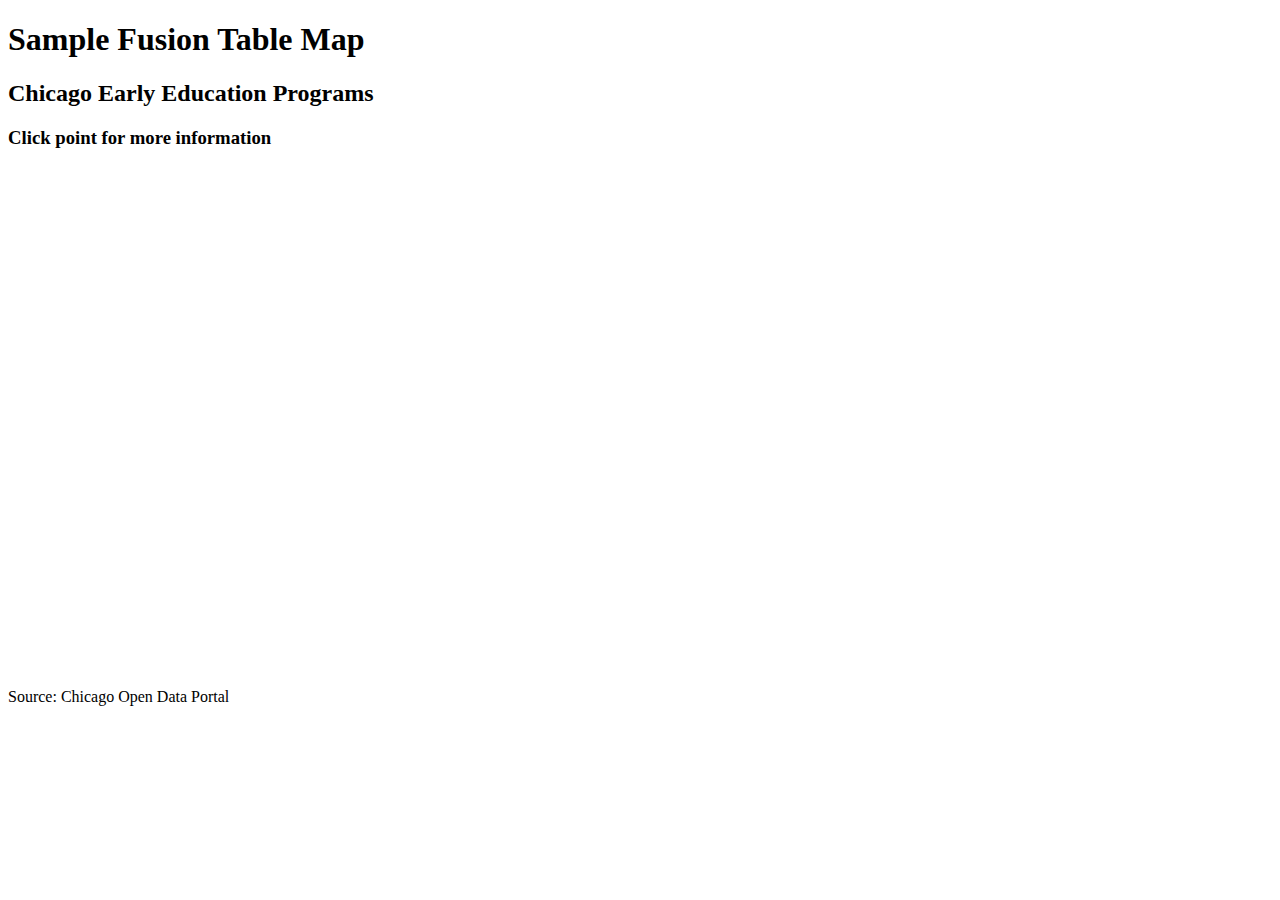
==== index.html @ 2ffaf1b2 "added instruction" ====
<!DOCTYPE HTML>
<html lang = "en">
<head>
  <!-- basic.html -->
  <title>Fusion Table Map</title>
  <meta charset = "UTF-8" />
</head>
<body>
  <h1>Sample Fusion Table Map</h1>
    <h2>Chicago Early Education Programs</h2>
    <h3> Click point for more information </h3>
  <p>
<iframe width="800" height="500" scrolling="no" frameborder="no" src="https://fusiontables.google.com/embedviz?q=select+col19+from+1VbLwDtDi7ql2toiwBEfQG4k-xWFGYdw_augrBH9C&amp;viz=MAP&amp;h=false&amp;lat=41.83778022583843&amp;lng=-87.58988319479363&amp;t=1&amp;z=11&amp;l=col19&amp;y=2&amp;tmplt=2&amp;hml=TWO_COL_LAT_LNG"></iframe>
  </p>
  <p> Source: Chicago Open Data Portal </p>
</body>
</html>
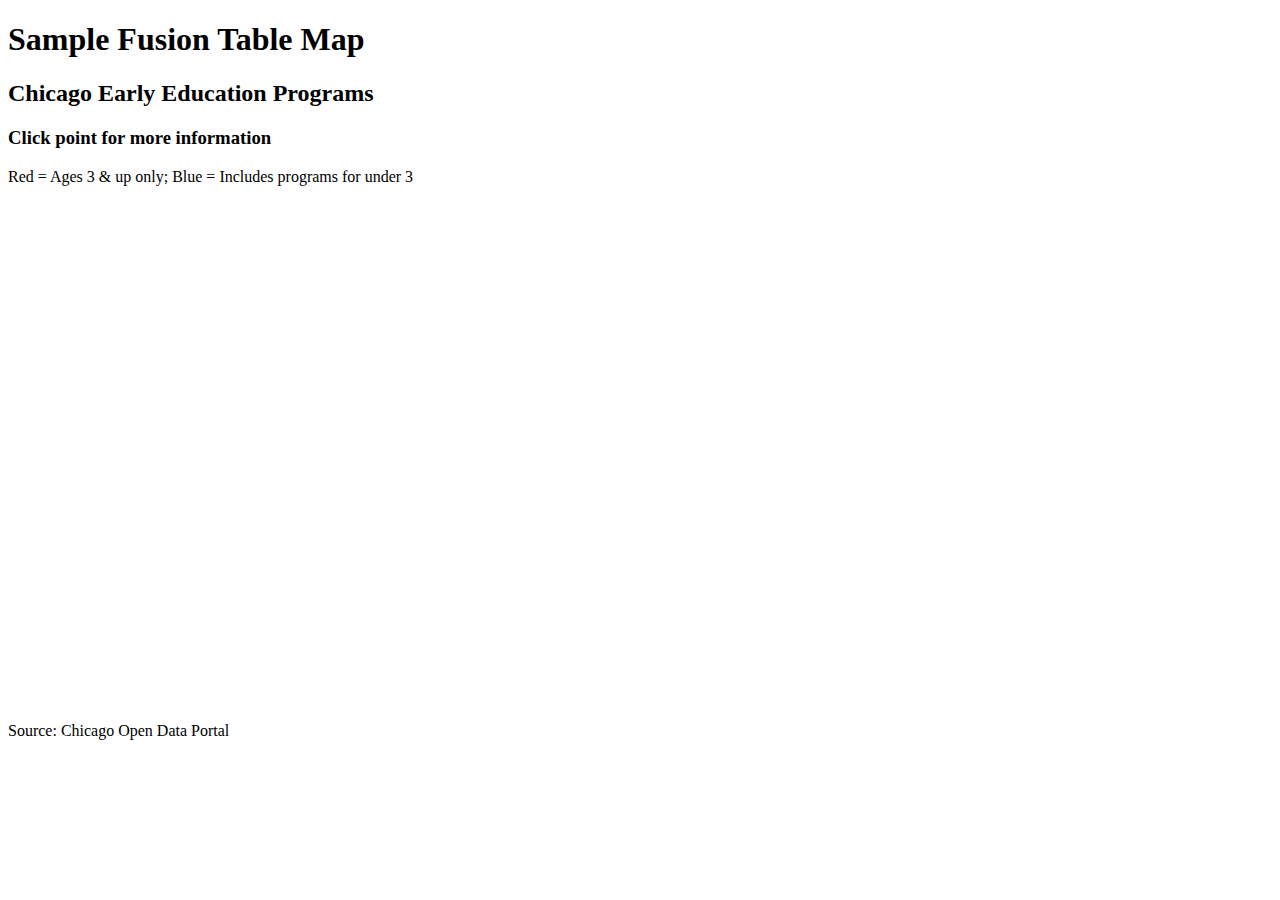
==== commit 8e0daf7b: "information on bivariate color scheme" ====
--- a/index.html
+++ b/index.html
@@ -10,6 +10,7 @@
   <h1>Sample Fusion Table Map</h1>
     <h2>Chicago Early Education Programs</h2>
     <h3> Click point for more information </h3>
+  <p> Red = Ages 3 & up only; Blue = Includes programs for under 3 </p>
   <p>
 <iframe width="800" height="500" scrolling="no" frameborder="no" src="https://fusiontables.google.com/embedviz?q=select+col19+from+1VbLwDtDi7ql2toiwBEfQG4k-xWFGYdw_augrBH9C&amp;viz=MAP&amp;h=false&amp;lat=41.83778022583843&amp;lng=-87.58988319479363&amp;t=1&amp;z=11&amp;l=col19&amp;y=2&amp;tmplt=2&amp;hml=TWO_COL_LAT_LNG"></iframe>
   </p>
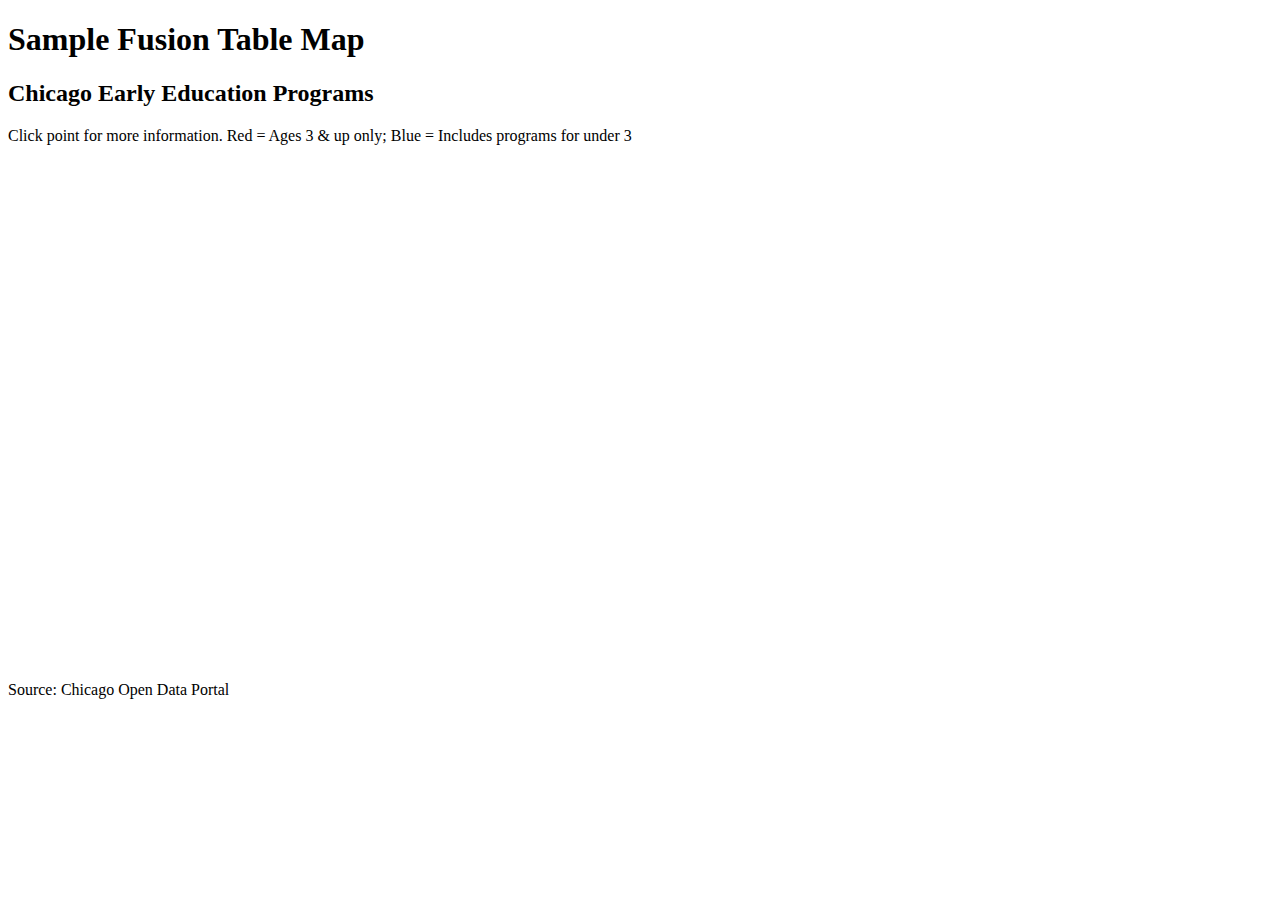
==== commit 6537c6fc: "slight aesthetic change" ====
--- a/index.html
+++ b/index.html
@@ -9,8 +9,7 @@
 <body>
   <h1>Sample Fusion Table Map</h1>
     <h2>Chicago Early Education Programs</h2>
-    <h3> Click point for more information </h3>
-  <p> Red = Ages 3 & up only; Blue = Includes programs for under 3 </p>
+  <p> Click point for more information. Red = Ages 3 & up only; Blue = Includes programs for under 3 </p>
   <p>
 <iframe width="800" height="500" scrolling="no" frameborder="no" src="https://fusiontables.google.com/embedviz?q=select+col19+from+1VbLwDtDi7ql2toiwBEfQG4k-xWFGYdw_augrBH9C&amp;viz=MAP&amp;h=false&amp;lat=41.83778022583843&amp;lng=-87.58988319479363&amp;t=1&amp;z=11&amp;l=col19&amp;y=2&amp;tmplt=2&amp;hml=TWO_COL_LAT_LNG"></iframe>
   </p>
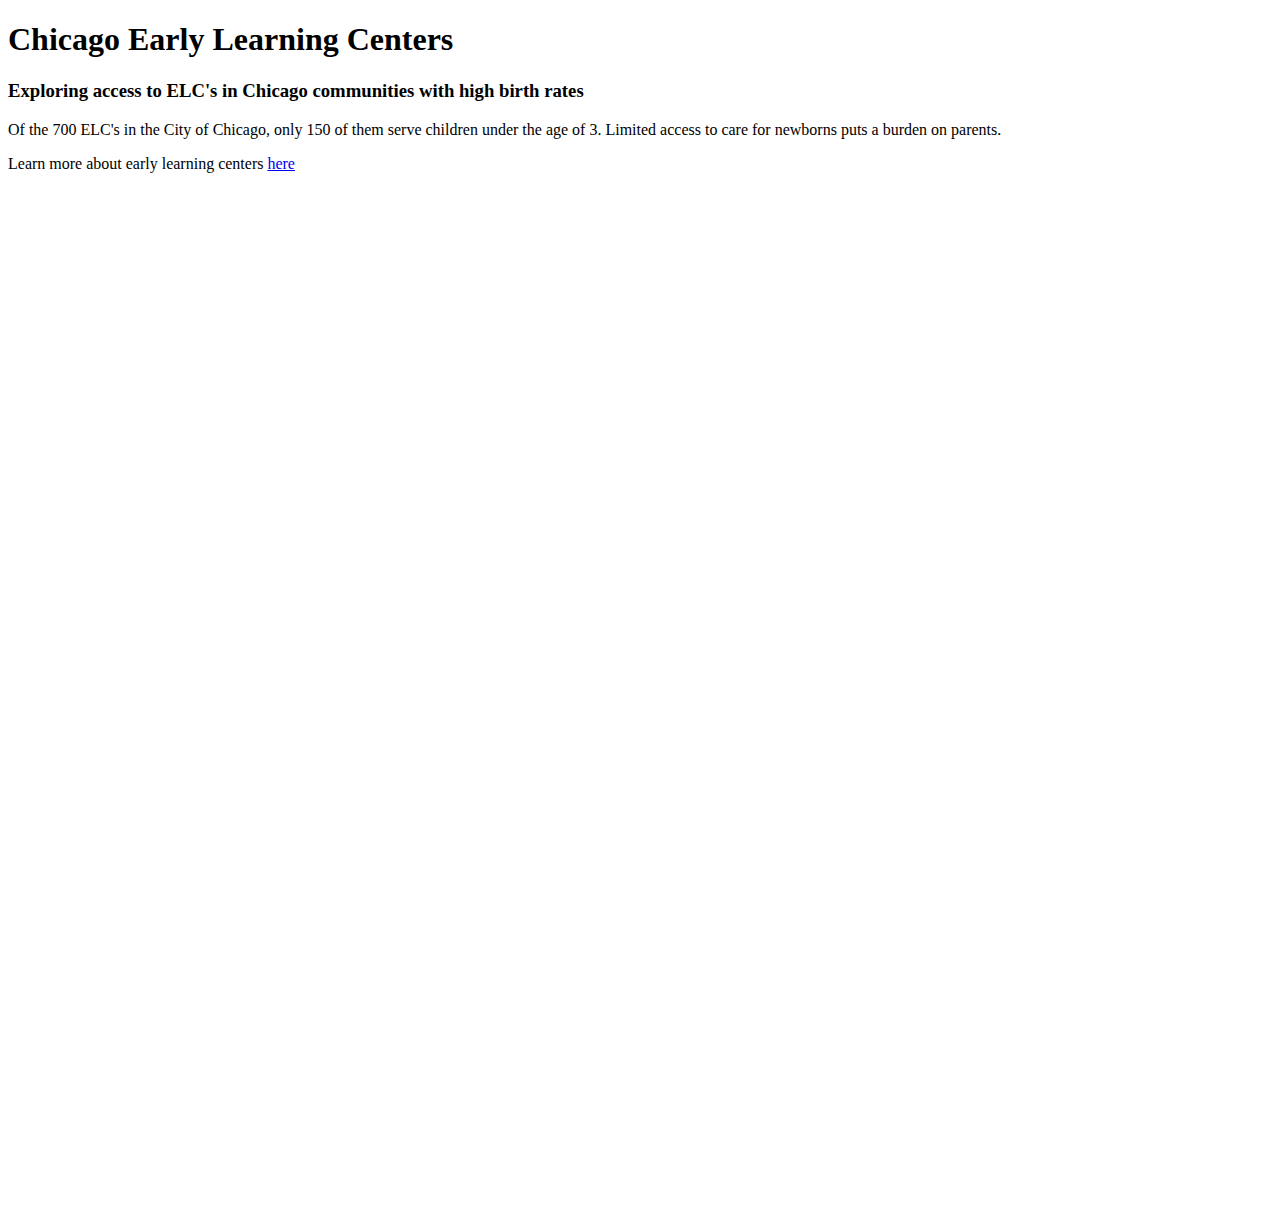
==== commit 80e8972b: "Add files via upload" ====
--- a/index.html
+++ b/index.html
@@ -1,19 +1,31 @@
+<!DOCTYPE html>
+<html>
 
-<!DOCTYPE HTML>
-<html lang = "en">
 <head>
-  <!-- basic.html -->
-  <title>Fusion Table Map</title>
-  <meta charset = "UTF-8" />
+
+<title>UPP 465</title>
+<link rel="stylesheet" href="style.css"> 
 </head>
+
+
 <body>
-  <h1>Sample Fusion Table Map</h1>
-    <h2>Chicago Early Education Programs</h2>
-  <p> Click point for more information. Red = Ages 3 & up only; Blue = Includes programs for under 3 </p>
-  <p>
-<iframe width="800" height="500" scrolling="no" frameborder="no" src="https://fusiontables.google.com/embedviz?q=select+col19+from+1VbLwDtDi7ql2toiwBEfQG4k-xWFGYdw_augrBH9C&amp;viz=MAP&amp;h=false&amp;lat=41.83778022583843&amp;lng=-87.58988319479363&amp;t=1&amp;z=11&amp;l=col19&amp;y=2&amp;tmplt=2&amp;hml=TWO_COL_LAT_LNG"></iframe>
-  </p>
-  <p> Source: Chicago Open Data Portal </p>
+
+<div class = "intro">
+<h1>Chicago Early Learning Centers</h1>
+<h3>Exploring access to ELC's in Chicago communities with high birth rates</h3>
+</div>
+
+<!--explains the problem of access to childcare-->
+<div class = "childcare">
+	<p> Of the 700 ELC's in the City of Chicago, only 150 of them serve children under the age of 3.  Limited access to care for newborns puts a burden on parents. </p>
+	<p> Learn more about early learning centers <a href="https://www.chicago.gov/city/en/sites/chicagoearlylearning/home.html">here</a>
+
+	</div>
+
+	<!--We will put our map in this div-->
+		<style>.embed-container {position: relative; padding-bottom: 80%; height: 0; max-width: 100%;} .embed-container iframe, .embed-container object, .embed-container iframe{position: absolute; top: 0; left: 0; width: 100%; height: 100%;} small{position: absolute; z-index: 40; bottom: 0; margin-bottom: -15px;}</style><div class="embed-container"><iframe width="500" height="400" frameborder="0" scrolling="no" marginheight="0" marginwidth="0" title="Early Learning Centers Compared to Neighborhood Birth Rates" src="//univofillinois.maps.arcgis.com/apps/Embed/index.html?webmap=ef8026ec7d5443fc98b2be7468f133fc&extent=-88.1687,41.6162,-87.1545,42.0557&zoom=true&previewImage=false&scale=true&disable_scroll=true&theme=light"></iframe></div>
+
+
 </body>
-</html>
 
+</html>